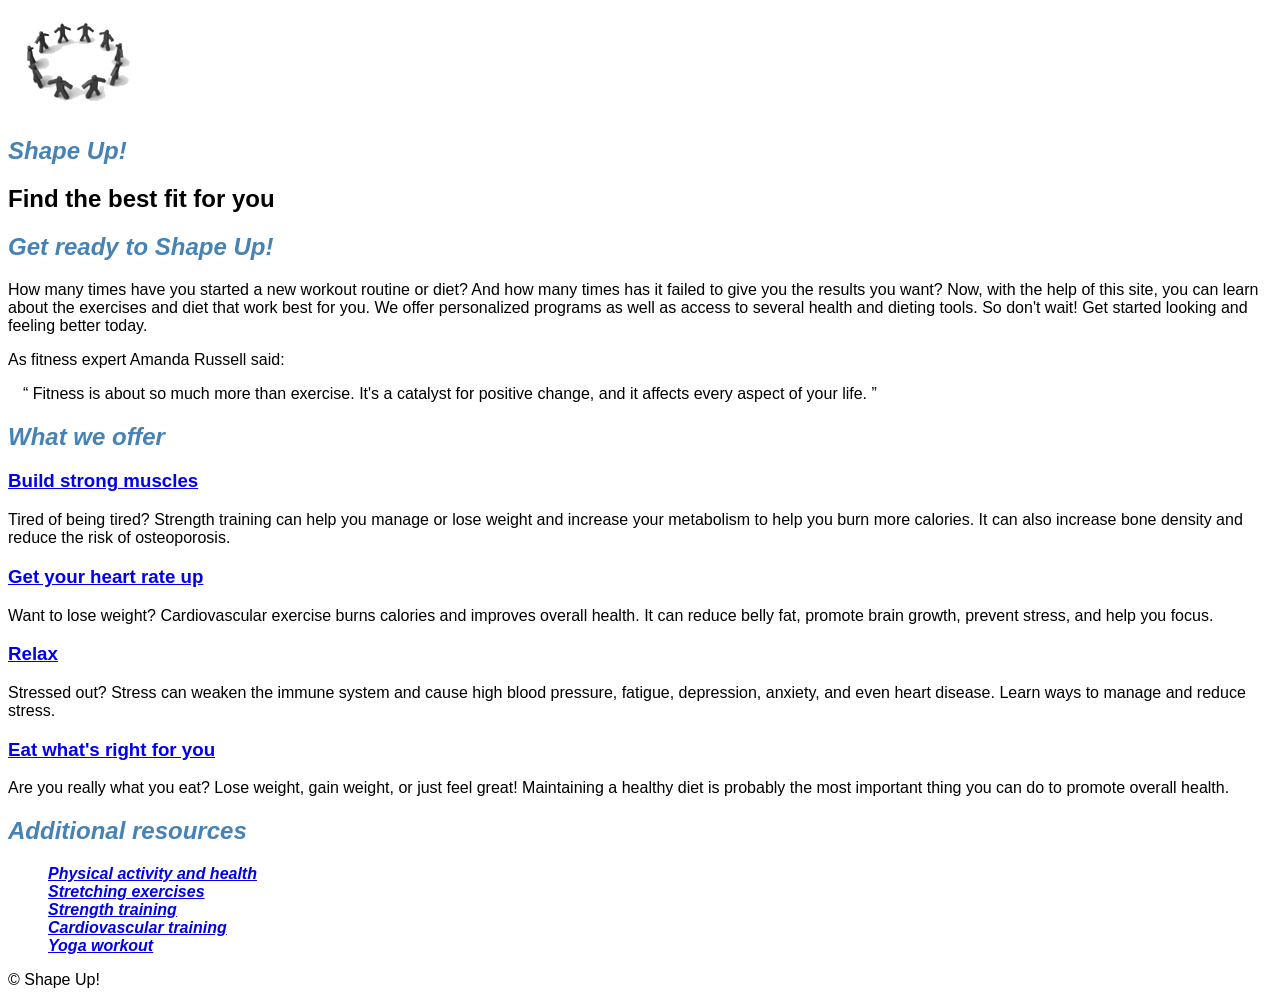
==== ch04/index.html @ c1544456 "fix" ====
<!DOCTYPE html>
<html lang="eng">
    <head>
        <link rel="stylesheet" href = "../styles/main.css">
        <meta charset="UTF8">
        <meta name ="viewport" content ="width = device-width,initial-scale=1.0">
        <link rel = "shortcut icon" href = "images/favicon.ico">
        <img src ="images/shape_up_logo.png" alt = "Image of Shape Up logo">
    <title>Shape Up!</title>
    </head>
    <body>

    <section>

 <h1>
Shape Up!
</h1>

<h2>
Find the best fit for you
</h2>

<div>
<h1>
Get ready to Shape Up!
</h1>

<p>
How many times have you started a new workout routine or diet? And how many times has it failed to give you the results you want?
 Now, with the help of this site, you can learn about the exercises and diet that work best for you. We offer personalized programs
  as well as access to several health and dieting tools. So don't wait! Get started looking and feeling better today.
</p>
</div>

<p>
As fitness expert Amanda Russell said:
</p>


    <p style = "margin-left: 15px;">
        <q>
Fitness is about so much more than exercise. It&#39s a catalyst for positive change, and it affects every aspect of your life.
        </q>
    </p>

<h1>
What we offer
</h1>

<h3>
    <a href = "../strength/strength.html">
Build strong muscles</a>
</h3>
    <p>
Tired of being tired? Strength training can help you manage or lose weight and increase your metabolism to help you burn more
 calories. It can also increase bone density and reduce the risk of osteoporosis.<br>
    </p>

    <h3>

   <a href = "../cardio/cardio.html">    
Get your heart rate up</a> 
</h3>
    <p>
Want to lose weight? Cardiovascular exercise burns calories and improves overall health. It can reduce belly fat, promote brain
 growth, prevent stress, and help you focus.<br>
    </p>

<h3>
    <a href = "../stress/stress.html">
Relax</a>
</h3> 
    <p>
Stressed out? Stress can weaken the immune system and cause high blood pressure, fatigue, depression, anxiety, and even heart
 disease. Learn ways to manage and reduce stress.
    </p>

<h3>
    <a href = "../diet/diet.html">
Eat what's right for you</a>
</h3>
    <p>
Are you really what you eat? Lose weight, gain weight, or just feel great! Maintaining a healthy diet is probably the most important
 thing you can do to promote overall health.
    </p>

</section>

<aside>
    <h1>
Additional resources
    </h1>

    <ul>
        <address>
<il>            
<a href = "https://www.cdc.gov/physical-activity-basics/benefits/index.html" > 
Physical activity and health</a></il><br>


<a href = "https://www.heart.org/en/healthy-living/fitness/fitness-basics/flexibility-exercise-stretching" >
<il>Stretching exercises</a></il><br>

<a href = "https://www.heart.org/en/healthy-living/fitness/fitness-basics/strength-and-resistance-training-exercise">
<il>Strength training</a></il><br>

<a href = "https://www.health.harvard.edu/exercise-and-fitness/interval-training-for-a-stronger-heart">
<il>Cardiovascular training</a></il><br>

<a href = "https://www.self.com/gallery/power-yoga-workout">
<il>Yoga workout</a></il><br>


</address>
    </ul>
</aside>

</body>

    <footer>
&#169 Shape Up!
    </footer>

</html>
---- styles/main.css ----
*{
    font-size: 100;
    font-family: Helvetica;
    
}

a {
 font-weight:bold;

}

h1{
    font-size: 200;
    font-style:italic;
    color:steelblue;

}
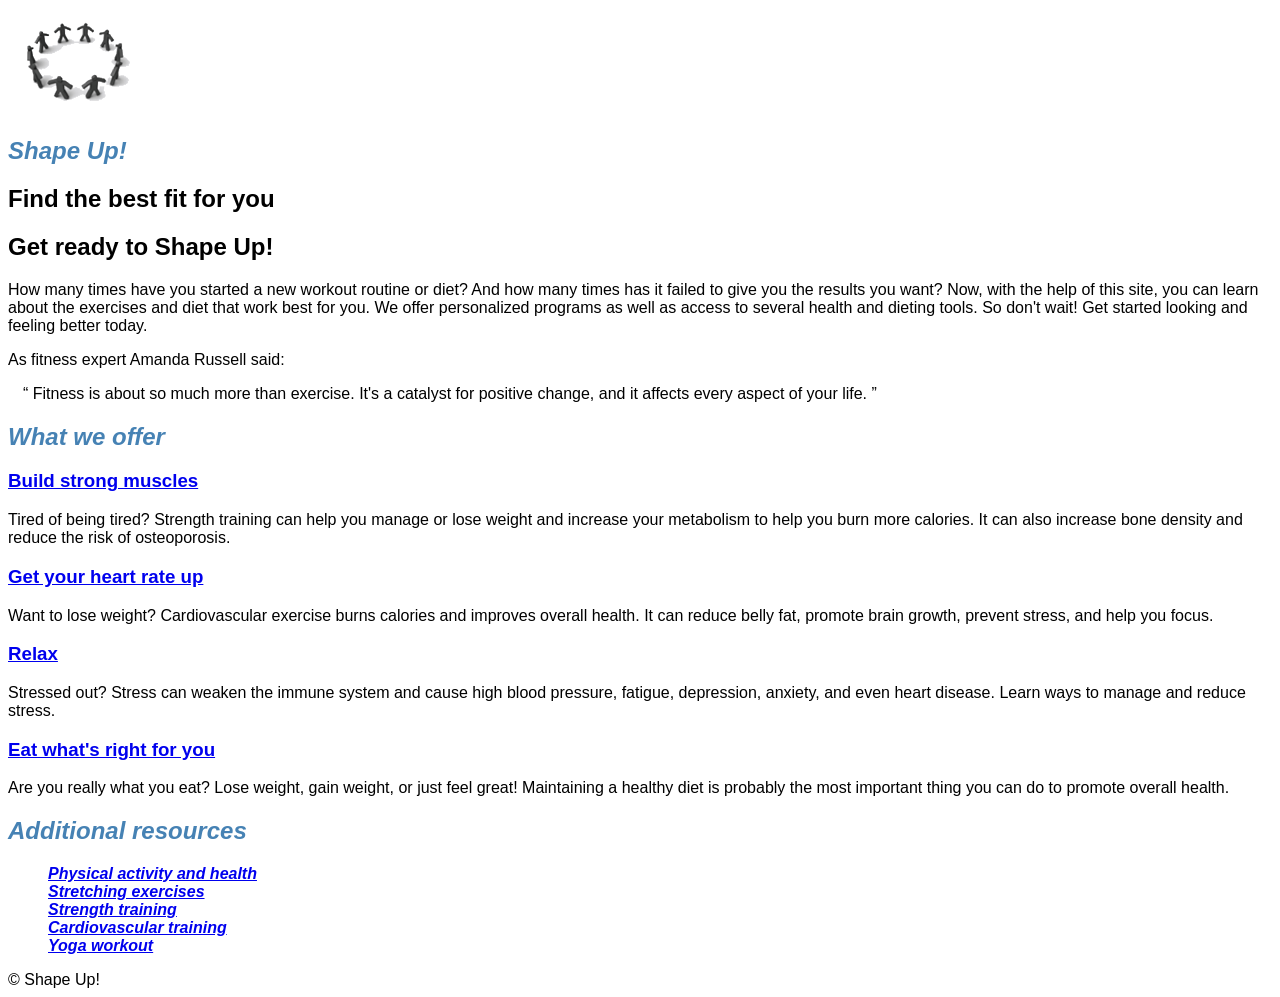
==== commit 854a9d5d: "plsWork" ====
--- a/ch04/index.html
+++ b/ch04/index.html
@@ -21,9 +21,9 @@
 </h2>
 
 <div>
-<h1>
+<h2>
 Get ready to Shape Up!
-</h1>
+</h2>
 
 <p>
 How many times have you started a new workout routine or diet? And how many times has it failed to give you the results you want?
--- a/styles/main.css
+++ b/styles/main.css
@@ -13,5 +13,4 @@
     font-size: 200;
     font-style:italic;
     color:steelblue;
-
 }
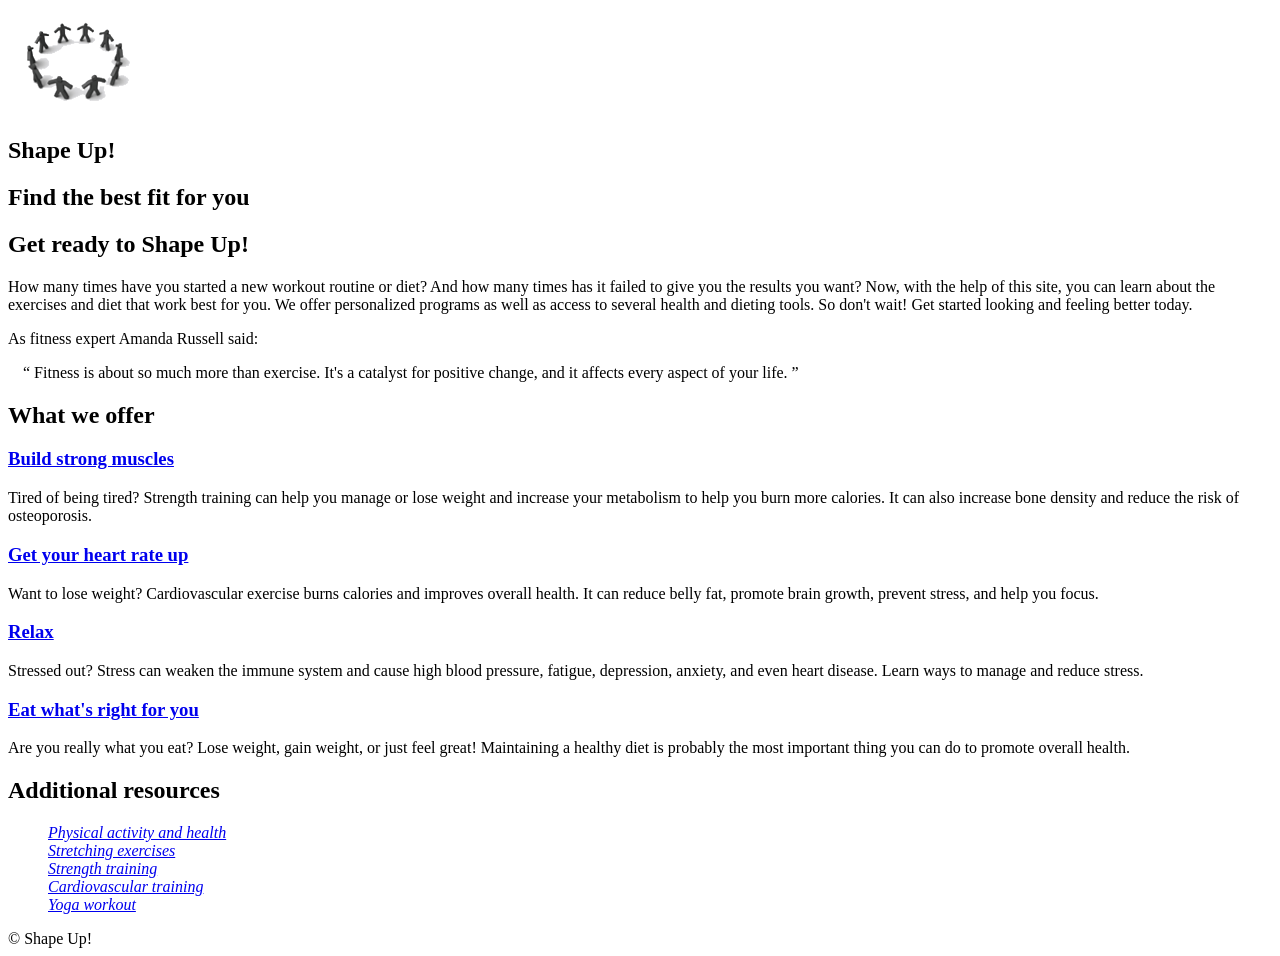
==== commit ec491205: "breakIt" ====
--- a/ch04/index.html
+++ b/ch04/index.html
@@ -1,7 +1,6 @@
 <!DOCTYPE html>
 <html lang="eng">
     <head>
-        <link rel="stylesheet" href = "../styles/main.css">
         <meta charset="UTF8">
         <meta name ="viewport" content ="width = device-width,initial-scale=1.0">
         <link rel = "shortcut icon" href = "images/favicon.ico">
@@ -43,9 +42,9 @@
         </q>
     </p>
 
-<h1>
+<h2>
 What we offer
-</h1>
+</h2>
 
 <h3>
     <a href = "../strength/strength.html">
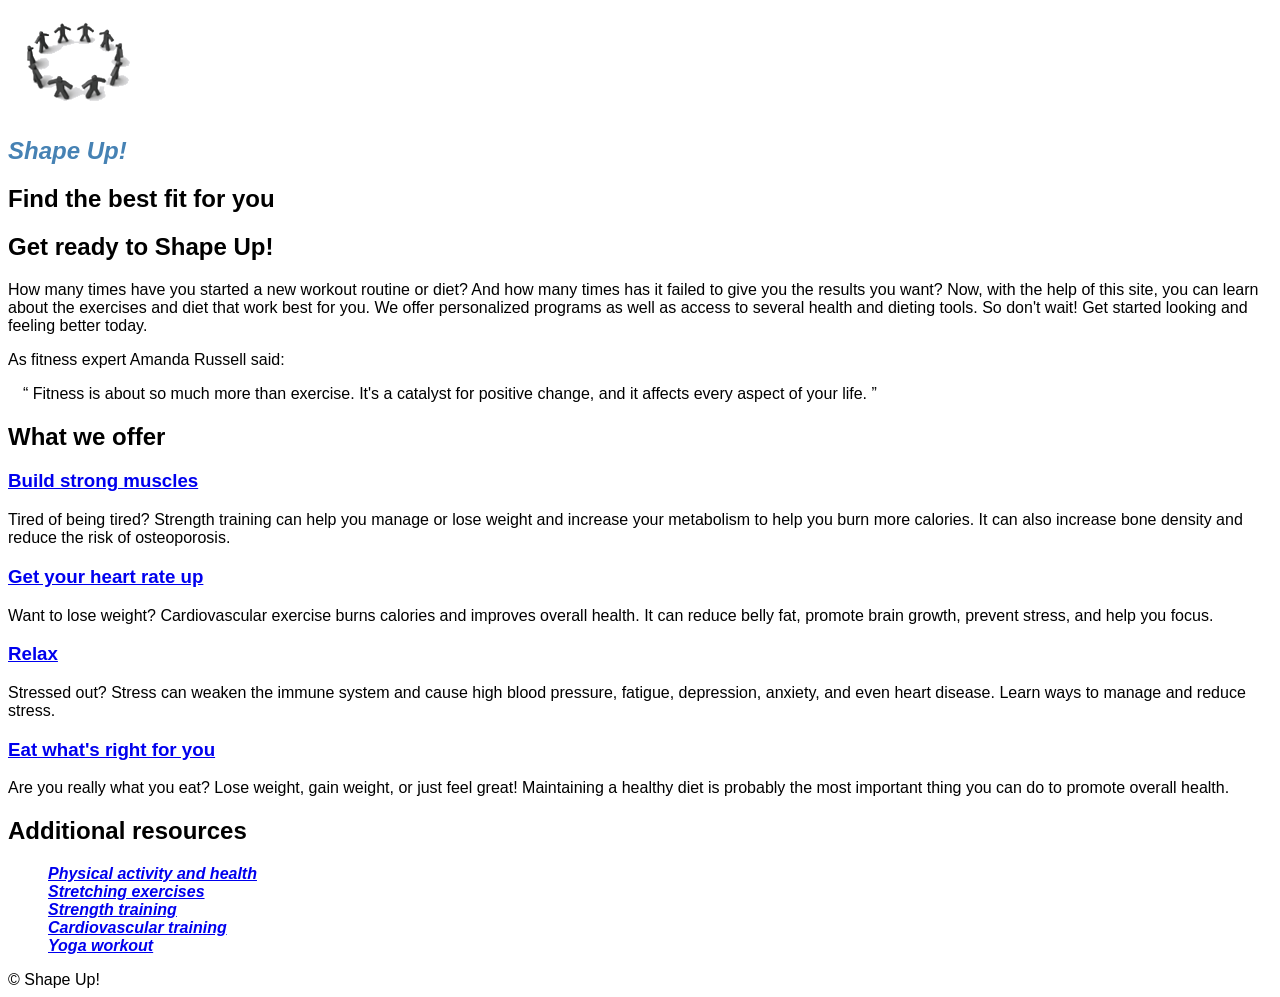
==== commit ee32b390: "fixIt?" ====
--- a/ch04/index.html
+++ b/ch04/index.html
@@ -1,6 +1,7 @@
 <!DOCTYPE html>
 <html lang="eng">
     <head>
+         <link rel="stylesheet" href = "../styles/main.css">
         <meta charset="UTF8">
         <meta name ="viewport" content ="width = device-width,initial-scale=1.0">
         <link rel = "shortcut icon" href = "images/favicon.ico">
@@ -86,9 +87,9 @@
 </section>
 
 <aside>
-    <h1>
+    <h2>
 Additional resources
-    </h1>
+    </h2>
 
     <ul>
         <address>
--- a/styles/main.css
+++ b/styles/main.css
@@ -0,0 +1,16 @@
+*{
+    font-size: 100;
+    font-family: Helvetica;
+    
+}
+
+a {
+ font-weight:bold;
+
+}
+
+h1{
+    font-size: 200;
+    font-style:italic;
+    color:steelblue;
+}
